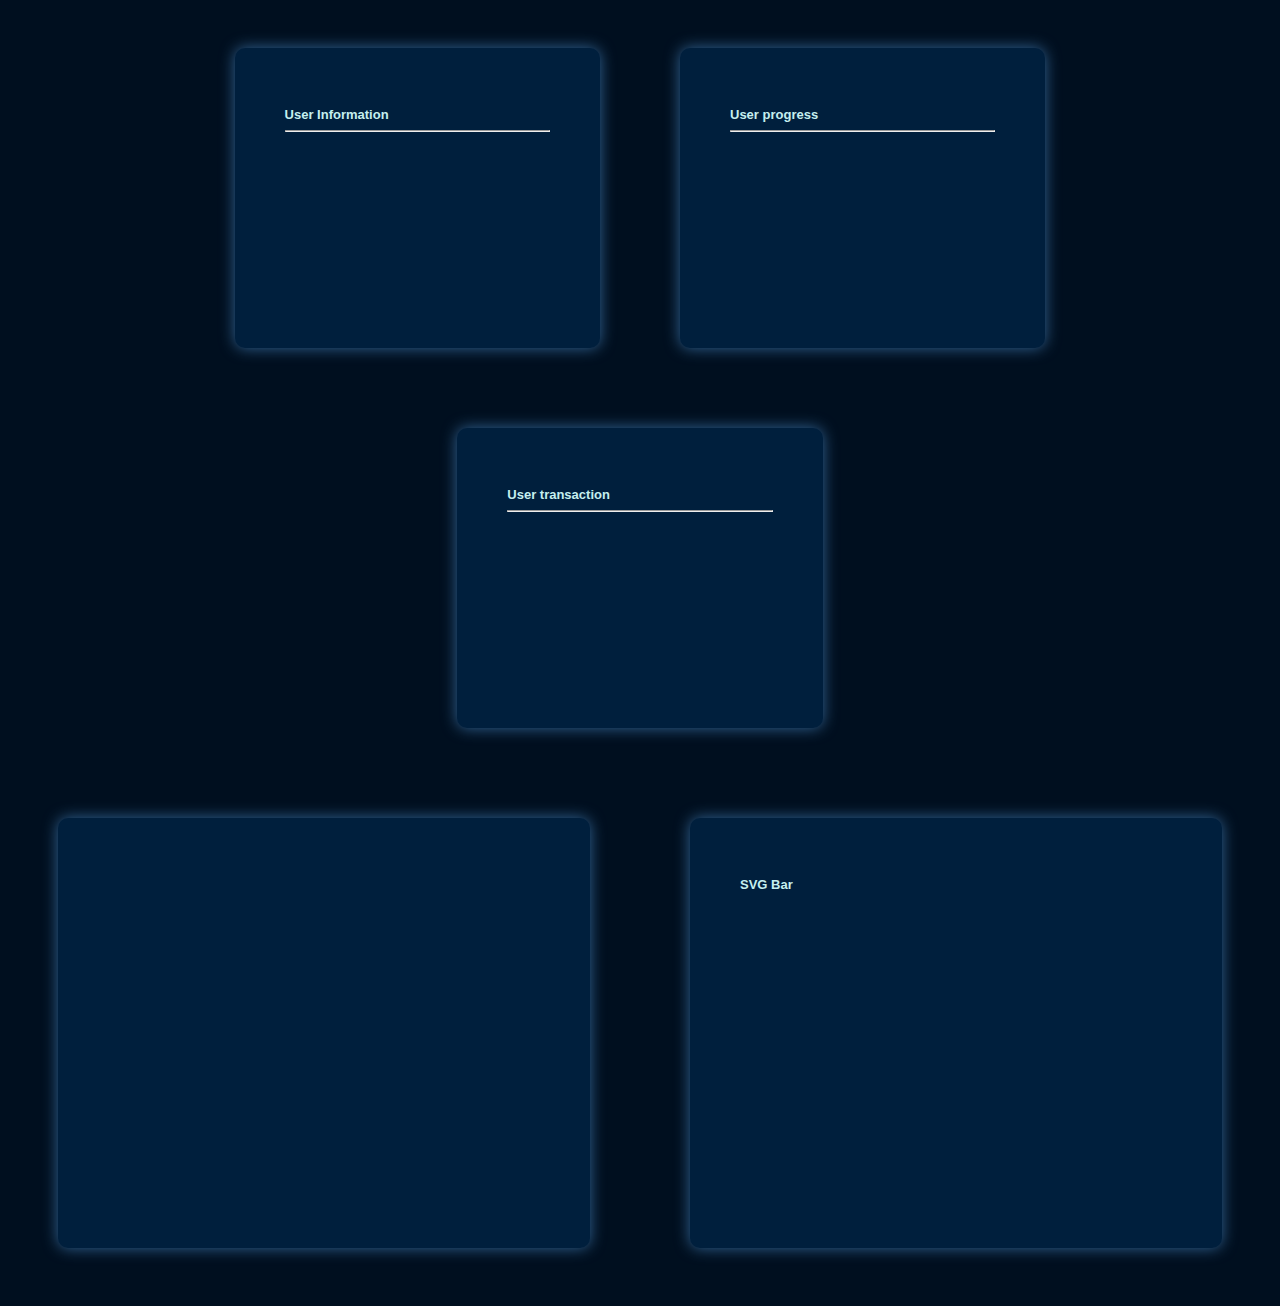
==== index.html @ 12309bc0 "." ====
<!DOCTYPE html>
<html lang="en">
<head>
    <meta charset="UTF-8">
    <meta name="viewport" content="width=device-width, initial-scale=1.0">
    <link rel="stylesheet" href="public/css/main.css">
    <title>Document</title>
</head>
<body>
    <div class="first-row">
        <div class="userinf">
            <h1>User Information</h1> <hr>
            <h1 id="userId"></h1><br>
            <h1 id="userName"></h1><br>
            <h1 id="userLogin"></h1><br>
            <h1 id="userEmail"></h1><br>
        </div>

        <div class="progress">
            <h1>User progress</h1> <hr>
        </div>

        <div class="transaction">
            <h1>User transaction</h1> <hr>
        </div>
    </div>

    <div class="second-row">
        <div class="pie-svg">
            <div id="labels-container" style="text-align: left;"></div>
            <svg id="svg-container" width="250" height="250"></svg>
        </div>

        <div class="sv">
            <script src="https://d3js.org/d3.v3.min.js" charset="utf-8"></script>
            <h1>SVG Bar</h1>
        </div>

       
    </div>
</body>





    <script src="public/js/queries.js"></script>
    <script src="public/js/audits.js"></script>
    <script src="public/js/skills.js"></script>
    

</body>
</html>
---- public/css/main.css ----
body {
    background-color: #000f1f;
    font-family: Arial, sans-serif;
}

h1 {
    color: #c5efef;
    text-align: left;
    font-size: small;
}

.first-row {
    display: flex;
    flex-direction: row;
    flex-wrap: wrap;
    justify-content: center;
}

.second-row {
    display: flex;
    justify-content: center;
    align-items: center;
}

.userinf, .progress, .transaction {
    background-color: #001f3d;
    padding: 50px;
    border-radius: 10px;
    box-shadow: 0 0 15px #326595;
    width: 21%;
    height: 200px;
    text-align: center;
    margin: 40px;
}

.sv, .pie-svg {
    background-color: #001f3d;
    padding: 50px;
    border-radius: 10px;
    box-shadow: 
        0 0 15px #326595;
    width: 450px;
    height: 330px;
    text-align: center;
    margin: 50px;
}

.progress, .transaction{
    overflow-y: scroll;
    scrollbar-width:none;
}

#svg-container path {
    stroke: #ffffff;  /* Optional: To add space between arcs /
    stroke-width: 2;  / Optional: Adjust the stroke space */
}
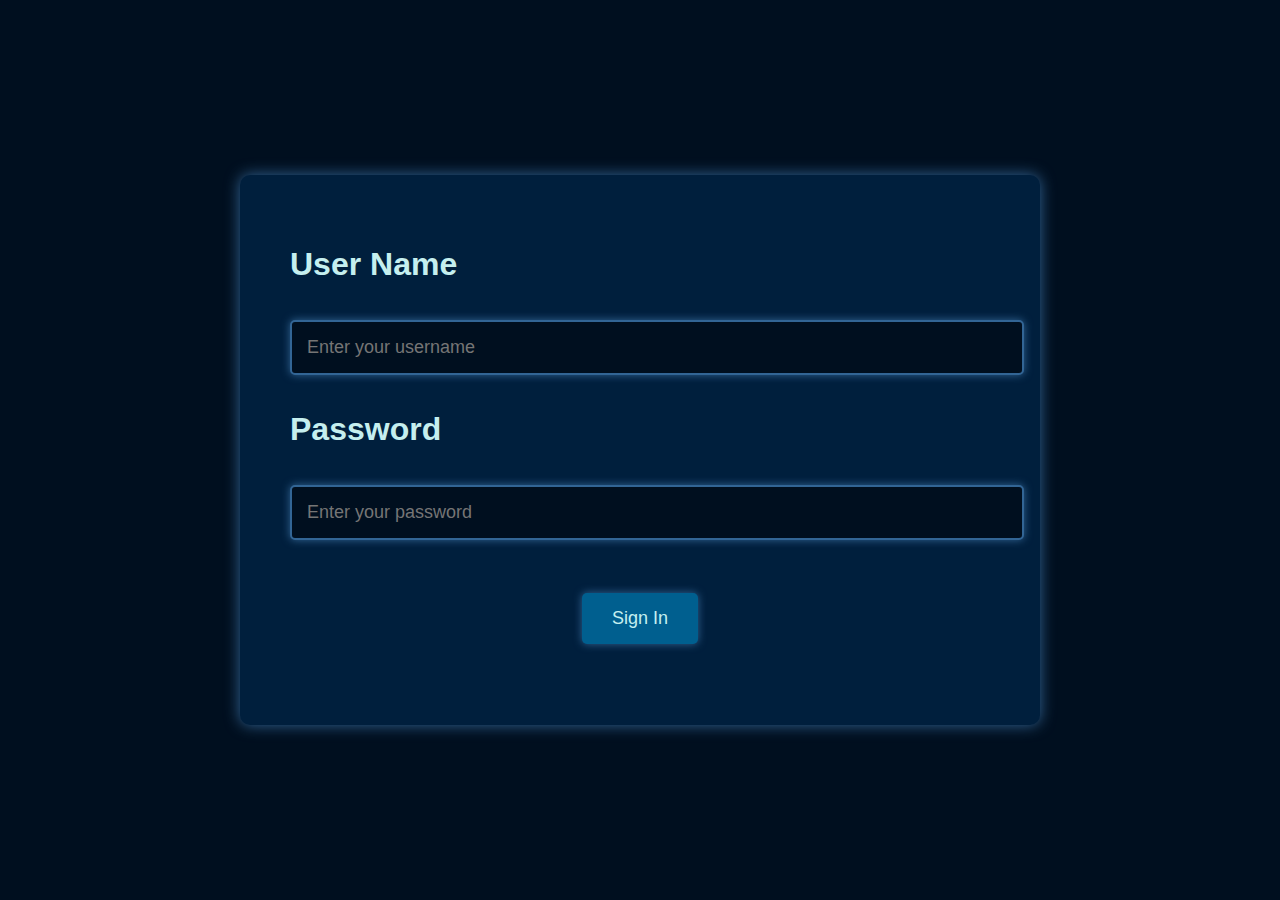
==== commit 38dc207f: "." ====
--- a/index.html
+++ b/index.html
@@ -7,8 +7,19 @@
     <title>Document</title>
 </head>
 <body>
+    <div style="display: flex; justify-content: flex-end; width: 100%; margin-top: 5px; margin-right: 2px;">
+        <h1 id="logoutButton" style="background-color: #000f1f; padding: 10px; display: flex; align-items: center;">
+            <img src="png/logout.png" alt="Logout" style="width: 20px; margin-right: 10px;">Logout
+        </h1>
+    </div>
+    
+
+    <h1 style="text-align: center; font-size: 50px; margin-top:10px;">GRAPHGL</h1>
+
+    
     <div class="first-row">
         <div class="userinf">
+           
             <h1>User Information</h1> <hr>
             <h1 id="userId"></h1><br>
             <h1 id="userName"></h1><br>
@@ -35,9 +46,10 @@
             <script src="https://d3js.org/d3.v3.min.js" charset="utf-8"></script>
             <h1>SVG Bar</h1>
         </div>
+    </div>
 
-       
-    </div>
+ 
+
 </body>
 
 
--- a/public/css/main.css
+++ b/public/css/main.css
@@ -53,4 +53,5 @@
 #svg-container path {
     stroke: #ffffff;  /* Optional: To add space between arcs /
     stroke-width: 2;  / Optional: Adjust the stroke space */
-}+}
+
